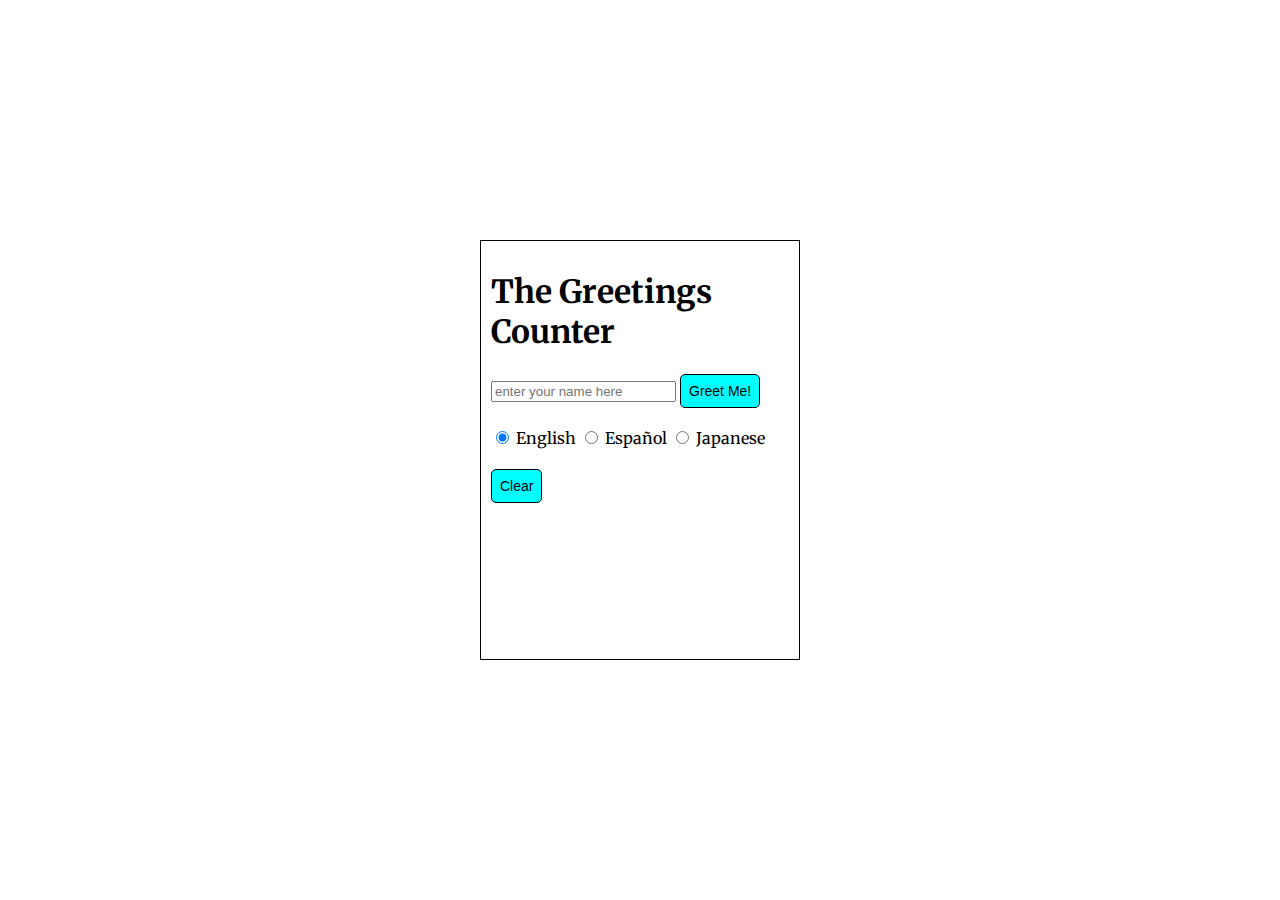
==== index.html @ 04c58c40 "added functionality and styling" ====
<!DOCTYPE html>
<html>
<head>
	<title>To be greeted</title>
	<link rel="stylesheet" type="text/css" href="greet.css">
	<link href="https://fonts.googleapis.com/css2?family=Merriweather:wght@300&display=swap" rel="stylesheet">
</head>
<body>
	<div class="zone container">
		<nav class="zone header">
		<h1>The Greetings Counter</h1>
		</nav>
	
		<input class="nameString" name="string" id="name" placeholder="enter your name here">
		<button class="greetBtn" id="greet">Greet Me!</button>
		<br>
		<br>
		<div>
			<input type="radio" id="buttons" value= "English" name="lang" checked>
			<label for="eng">English</label>

			<input type="radio" id="buttons" value= "Espanol" name="lang">
			<label for="esp">Español</label>

			<input type="radio" id="buttons" value= "Japanese" name="lang">
			<label for="jap">Japanese</label>
		</div>
		<p id="theGreet"></p>
		<div>
		<h1 id="theCount"></h1>      
		</div>   
		<button onclick="deleteItems()">Clear</button>
	</div>
</body>

<script src="greet-factory.js"></script>
<script src="greet.js"></script>
</html>
---- greet.css ----
body {
	font-family: 'Merriweather', serif;
}

.container{
 width: 320px;
 height: 420px;
 background: #fff;
 color: #000;
 top: 50%;
 left: 50%;
 position: absolute;
 transform: translate(-50%, -50%);
 box-sizing: border-box;	
 border: 1px solid black;
 padding: 10px;
}
button {
	background-color: #00ffff;
	border: 0.5px black solid;
	border-radius: 5px;
	font-size: 14px;
	padding: 8px;
	cursor: pointer;

}
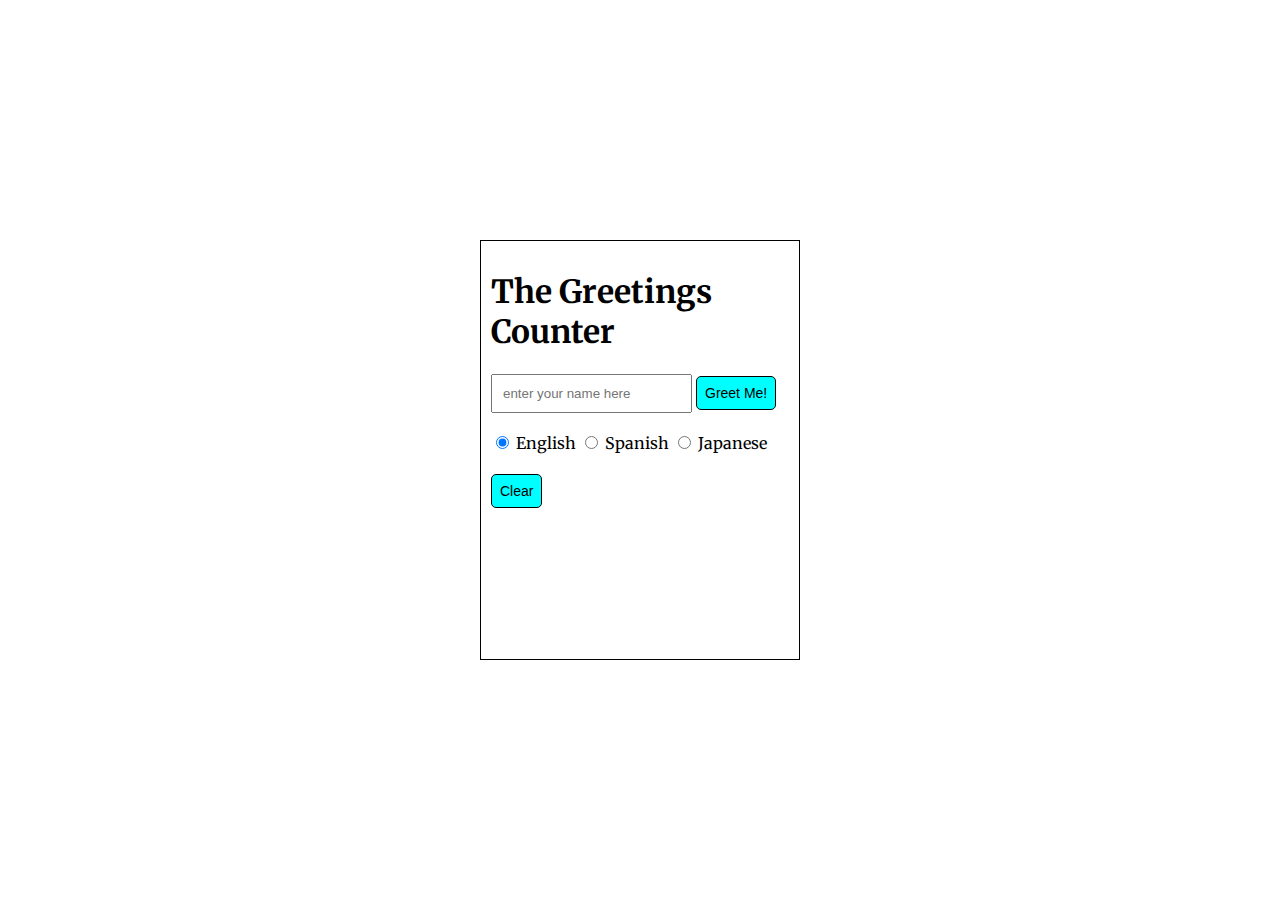
==== commit d253466a: "made page responsive" ====
--- a/index.html
+++ b/index.html
@@ -19,8 +19,8 @@
 			<input type="radio" id="buttons" value= "English" name="lang" checked>
 			<label for="eng">English</label>
 
-			<input type="radio" id="buttons" value= "Espanol" name="lang">
-			<label for="esp">Español</label>
+			<input type="radio" id="buttons" value= "Español" name="lang">
+			<label for="esp">Spanish</label>
 
 			<input type="radio" id="buttons" value= "Japanese" name="lang">
 			<label for="jap">Japanese</label>
--- a/greet.css
+++ b/greet.css
@@ -1,5 +1,12 @@
 body {
 	font-family: 'Merriweather', serif;
+	
+}
+.nameString {
+	
+	height: 100px:
+	width 100px;
+	padding: 10px;
 }
 
 .container{
@@ -23,4 +30,37 @@
 	padding: 8px;
 	cursor: pointer;
 
+}
+@media only screen 
+  and (min-device-width: 360px) 
+  and (max-device-width: 640px) 
+  and (-webkit-min-device-pixel-ratio: 2) { 
+	body {
+		font-size: 40px;
+	}
+	.nameString {
+		border: none;
+		height: 50px:
+		width 200px;
+		padding: 30px;
+	}
+	button {
+		padding: 20px;
+	}
+
+	.container{
+	 width: 820px;
+	 height: 920px;
+	 background: #fff;
+	 color: #000;
+	 top: 50%;
+	 left: 50%;
+	 position: absolute;
+	 transform: translate(-50%, -50%);
+	 box-sizing: border-box;	
+	 border: 1px solid black;
+	 padding: 10px;
+	 text-align: center;
+}
+
 }